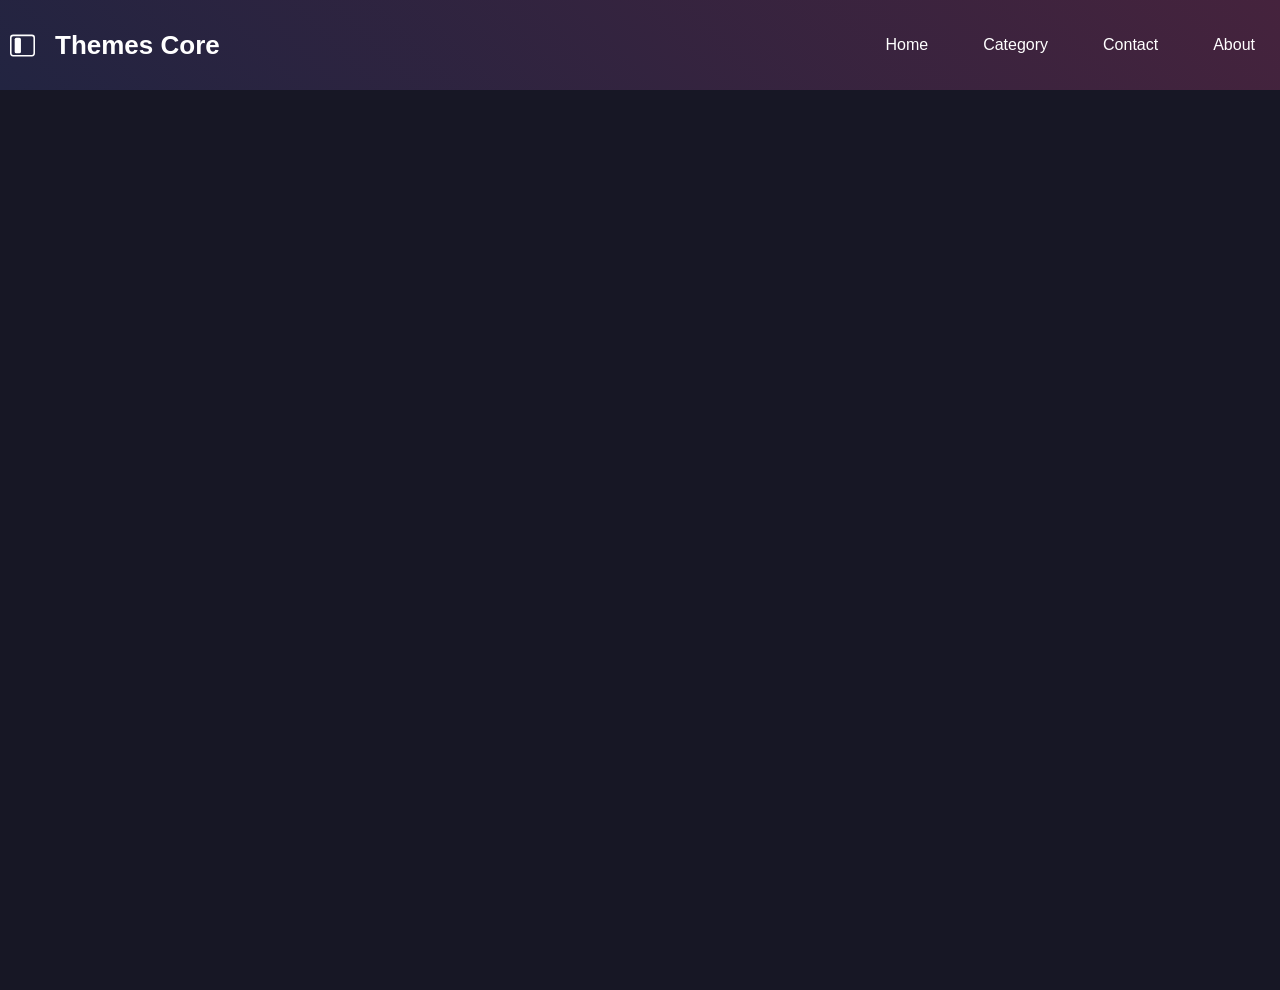
==== index.html @ dfaa9c94 "Create responsive navbar and sidebar, also add dark mode option which will save theme in local stora" ====
<!DOCTYPE html>
<html lang="en">

<head>
    <meta charset="UTF-8">
    <meta name="viewport" content="width=device-width, initial-scale=1.0">
    <link rel="stylesheet" href="style.css">
    <title>themescore.com</title>
</head>

<body>
    <header>
        <nav id="navigation">
            <div class="sec">
                <div class="sec1">
                    <svg xmlns="http://www.w3.org/2000/svg" fill="currentColor" class="bi bi-layout-sidebar-inset"
                        viewBox="0 0 16 16">
                        <path
                            d="M14 2a1 1 0 0 1 1 1v10a1 1 0 0 1-1 1H2a1 1 0 0 1-1-1V3a1 1 0 0 1 1-1zM2 1a2 2 0 0 0-2 2v10a2 2 0 0 0 2 2h12a2 2 0 0 0 2-2V3a2 2 0 0 0-2-2z" />
                        <path d="M3 4a1 1 0 0 1 1-1h2a1 1 0 0 1 1 1v8a1 1 0 0 1-1 1H4a1 1 0 0 1-1-1z" />
                    </svg>
                    <p>Themes Core</p>
                </div>
                <div class="hamburger">
                    <div class="line line1"></div>
                    <div class="line line2"></div>
                    <div class="line line3"></div>
                </div>
            </div>

            <ul id="nav-list">
                <li><a href="index.html">Home</a></li>
                <li><a href="pages/category.html">Category</a></li>
                <li><a href="pages/contact.html">Contact</a></li>
                <li><a href="pages/about.html">About</a></li>
            </ul>
        </nav>
    </header>
    <!-- Sidebar -->

    <div class="sidebar">
        <ul>
            <li class="darkMode"><svg xmlns="http://www.w3.org/2000/svg" width="16" height="16" fill="currentColor" class="bi bi-moon"
                    viewBox="0 0 16 16">
                    <path
                        d="M6 .278a.77.77 0 0 1 .08.858 7.2 7.2 0 0 0-.878 3.46c0 4.021 3.278 7.277 7.318 7.277q.792-.001 1.533-.16a.79.79 0 0 1 .81.316.73.73 0 0 1-.031.893A8.35 8.35 0 0 1 8.344 16C3.734 16 0 12.286 0 7.71 0 4.266 2.114 1.312 5.124.06A.75.75 0 0 1 6 .278M4.858 1.311A7.27 7.27 0 0 0 1.025 7.71c0 4.02 3.279 7.276 7.319 7.276a7.32 7.32 0 0 0 5.205-2.162q-.506.063-1.029.063c-4.61 0-8.343-3.714-8.343-8.29 0-1.167.242-2.278.681-3.286" />
                </svg> Dark Mode</li>
        </ul>
    </div>
    <script src="function.js"></script>
</body>

</html>
---- style.css ----
*{
    margin: 0;
    padding: 0;
    box-sizing: border-box;
}
:root{
    --lightBody: #f5f5f5;
    --darkBody: rgb(23, 23, 37);
    --sidebar: rgb(20, 20, 38);
}
body.dark{
    --lightBody: rgb(23, 23, 37);
    --darkBody: #f5f5f5;
    --sidebar: #f5f5f5;
}
body{
    background-color: var(--darkBody);
    color: var(--lightBody);
    font-family:Verdana, Geneva, Tahoma, sans-serif;
}
nav{
    background-image: linear-gradient(45deg, rgb(34, 36, 65), rgb(69, 35, 61));
    width: 100%;
    min-height: 90px;
    display: flex;
    align-items: center;
    justify-content: space-between;
    padding: 10px;
    transition: 0.2s ease-in-out;
    color: white;
}
.bi-layout-sidebar-inset{
    width: 25px;
}
.sec {
    display: flex;
    justify-content: space-between;
    width: 100%;
}
.sec1{
    display: flex;
    gap: 20px;
    align-items: center;
}
.sec1 > p{
    font-size: 26px;
    font-family:Arial, Helvetica, sans-serif;
    font-weight: 800;
}
nav ul{
    display: flex;
    gap: 25px;
}
nav ul li{
    list-style: none;
}
nav ul li a{
    text-decoration: none;
    color: white;
    padding: 15px;
    border-radius: 15px;
    transition: 0.2s ease-in-out;
}
nav ul li a:hover{
    background-color: rgba(29, 23, 37, 0.715);
}
.hamburger{
    width: 50px;
    height: 50px;
    display: none;
    flex-direction: column;
    justify-content: center;
    align-items: center;
    gap: 9px;
}
.line{
    height: 0.17rem;
    width: 80%;
    background-color: white;
    border-radius: 50px;
    transition: 0.2s ease-in-out;
}
.line1.active{
    transform: rotate(45deg);
}
.line2.active{
    display: none;
}
.line3.active{
    transform: rotate(-45deg);
}
.hamburger.active{
    gap: 0;
}

/* SideBar */
.sidebar{
    width: 20%;
    height: 100vh;
    background-color: var(--sidebar);
    color: var(--lightBody);
    border-right: 1px solid rgb(113, 113, 113);
    z-index: -1;
    transform: translateX(-100%);
    transition: 0.2s ease-in-out;
    padding: 25px;
}
.sidebar.active{
    z-index: 1;
    transform: translateX(0);
}
.sidebar > ul > li{
    list-style: none;
    padding: 10px;
    border-radius: 50px;
}
.sidebar > ul > li:hover{
    border: 1px solid var(--lightBody);
}
.darkMode{
    display: flex;
    gap: 10px;
}
@media screen and (max-width: 1000px) {
    nav{
        flex-direction: column;
    }
    nav.active{
        background-image: linear-gradient(45deg, rgb(23, 23, 37), rgb(69, 35, 61));
    }
    nav ul{
        display: none;
    }
    nav ul.active{
        display: flex;
        flex-direction: column;
        width: 100%;
        margin-top: 20px;
    }
    nav ul li{
        width: 100%;
        display: flex;
        justify-content: center;
        align-items: center;
    }
    nav ul li a{
        width: 90%;
        border-radius: 0;
        padding: 10px;
        display: flex;
        align-items: center;
        justify-content: center;
        border-top: 0.01rem solid rgba(106, 106, 106, 0.488);
    }
    .sec1 {
        display: inline-flex;
        gap: 20px;
        width: 100%;
    }
    .hamburger{
        display: flex;
    }
    .sidebar{
        width: 35%;
    }
}
@media screen and (max-width: 590px){
    .sidebar{
        width: 45%;
    }
}
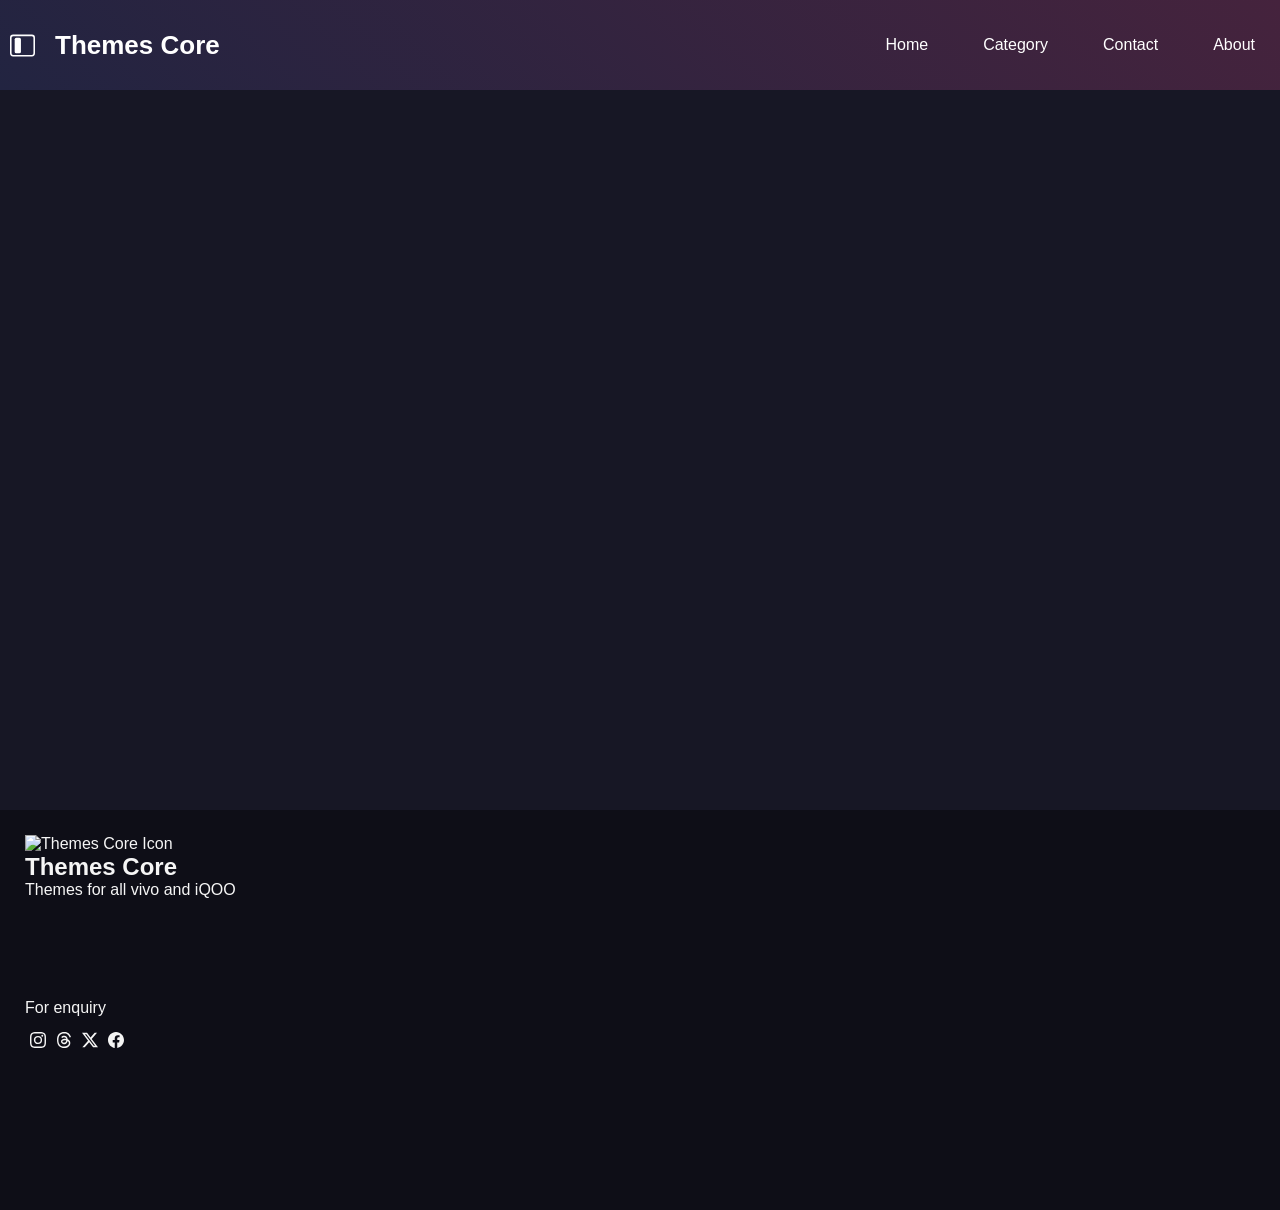
==== commit 328c77d3: "Fix the navbar and sidebar overlapping issue, add smooth animation to navbar when scroll so navbar w" ====
--- a/index.html
+++ b/index.html
@@ -9,7 +9,7 @@
 </head>
 
 <body>
-    <header>
+    <header class="smart-navbar">
         <nav id="navigation">
             <div class="sec">
                 <div class="sec1">
@@ -28,25 +28,70 @@
                 </div>
             </div>
 
-            <ul id="nav-list">
-                <li><a href="index.html">Home</a></li>
-                <li><a href="pages/category.html">Category</a></li>
-                <li><a href="pages/contact.html">Contact</a></li>
-                <li><a href="pages/about.html">About</a></li>
-            </ul>
+            <div class="navLists">
+                <ul id="nav-list">
+                    <li><a href="index.html">Home</a></li>
+                    <li><a href="pages/category.html">Category</a></li>
+                    <li><a href="pages/contact.html">Contact</a></li>
+                    <li><a href="pages/about.html">About</a></li>
+                </ul>
+            </div>
         </nav>
     </header>
     <!-- Sidebar -->
 
     <div class="sidebar">
         <ul>
-            <li class="darkMode"><svg xmlns="http://www.w3.org/2000/svg" width="16" height="16" fill="currentColor" class="bi bi-moon"
-                    viewBox="0 0 16 16">
+            <li class="darkMode"><svg xmlns="http://www.w3.org/2000/svg" width="16" height="16" fill="currentColor"
+                    class="bi bi-moon" viewBox="0 0 16 16">
                     <path
                         d="M6 .278a.77.77 0 0 1 .08.858 7.2 7.2 0 0 0-.878 3.46c0 4.021 3.278 7.277 7.318 7.277q.792-.001 1.533-.16a.79.79 0 0 1 .81.316.73.73 0 0 1-.031.893A8.35 8.35 0 0 1 8.344 16C3.734 16 0 12.286 0 7.71 0 4.266 2.114 1.312 5.124.06A.75.75 0 0 1 6 .278M4.858 1.311A7.27 7.27 0 0 0 1.025 7.71c0 4.02 3.279 7.276 7.319 7.276a7.32 7.32 0 0 0 5.205-2.162q-.506.063-1.029.063c-4.61 0-8.343-3.714-8.343-8.29 0-1.167.242-2.278.681-3.286" />
                 </svg> Dark Mode</li>
         </ul>
     </div>
+
+    <!-- Main content -->
+    <main>
+
+    </main>
+
+    <!-- footer -->
+    <footer>
+        <img class="themescore-logo"
+            src="https://yt3.googleusercontent.com/naKd1brCxkSzX3rjPZkMv4DBN3Ia8XNqCBAEGnJwaiU43Pj-M6p8PvDNwn3x01BwXr-cVqG0Dw=s160-c-k-c0x00ffffff-no-rj"
+            alt="Themes Core Icon">
+        <h2>Themes Core</h2>
+        <p>Themes for all vivo and iQOO</p>
+
+        <div class="social">
+            <p>For enquiry</p>
+            <div class="social-icons">
+                <svg xmlns="http://www.w3.org/2000/svg" width="16" height="16" fill="currentColor"
+                    class="bi bi-instagram" viewBox="0 0 16 16">
+                    <path
+                        d="M8 0C5.829 0 5.556.01 4.703.048 3.85.088 3.269.222 2.76.42a3.9 3.9 0 0 0-1.417.923A3.9 3.9 0 0 0 .42 2.76C.222 3.268.087 3.85.048 4.7.01 5.555 0 5.827 0 8.001c0 2.172.01 2.444.048 3.297.04.852.174 1.433.372 1.942.205.526.478.972.923 1.417.444.445.89.719 1.416.923.51.198 1.09.333 1.942.372C5.555 15.99 5.827 16 8 16s2.444-.01 3.298-.048c.851-.04 1.434-.174 1.943-.372a3.9 3.9 0 0 0 1.416-.923c.445-.445.718-.891.923-1.417.197-.509.332-1.09.372-1.942C15.99 10.445 16 10.173 16 8s-.01-2.445-.048-3.299c-.04-.851-.175-1.433-.372-1.941a3.9 3.9 0 0 0-.923-1.417A3.9 3.9 0 0 0 13.24.42c-.51-.198-1.092-.333-1.943-.372C10.443.01 10.172 0 7.998 0zm-.717 1.442h.718c2.136 0 2.389.007 3.232.046.78.035 1.204.166 1.486.275.373.145.64.319.92.599s.453.546.598.92c.11.281.24.705.275 1.485.039.843.047 1.096.047 3.231s-.008 2.389-.047 3.232c-.035.78-.166 1.203-.275 1.485a2.5 2.5 0 0 1-.599.919c-.28.28-.546.453-.92.598-.28.11-.704.24-1.485.276-.843.038-1.096.047-3.232.047s-2.39-.009-3.233-.047c-.78-.036-1.203-.166-1.485-.276a2.5 2.5 0 0 1-.92-.598 2.5 2.5 0 0 1-.6-.92c-.109-.281-.24-.705-.275-1.485-.038-.843-.046-1.096-.046-3.233s.008-2.388.046-3.231c.036-.78.166-1.204.276-1.486.145-.373.319-.64.599-.92s.546-.453.92-.598c.282-.11.705-.24 1.485-.276.738-.034 1.024-.044 2.515-.045zm4.988 1.328a.96.96 0 1 0 0 1.92.96.96 0 0 0 0-1.92m-4.27 1.122a4.109 4.109 0 1 0 0 8.217 4.109 4.109 0 0 0 0-8.217m0 1.441a2.667 2.667 0 1 1 0 5.334 2.667 2.667 0 0 1 0-5.334" />
+                </svg>
+
+                <svg xmlns="http://www.w3.org/2000/svg" width="16" height="16" fill="currentColor" class="bi bi-threads"
+                    viewBox="0 0 16 16">
+                    <path
+                        d="M6.321 6.016c-.27-.18-1.166-.802-1.166-.802.756-1.081 1.753-1.502 3.132-1.502.975 0 1.803.327 2.394.948s.928 1.509 1.005 2.644q.492.207.905.484c1.109.745 1.719 1.86 1.719 3.137 0 2.716-2.226 5.075-6.256 5.075C4.594 16 1 13.987 1 7.994 1 2.034 4.482 0 8.044 0 9.69 0 13.55.243 15 5.036l-1.36.353C12.516 1.974 10.163 1.43 8.006 1.43c-3.565 0-5.582 2.171-5.582 6.79 0 4.143 2.254 6.343 5.63 6.343 2.777 0 4.847-1.443 4.847-3.556 0-1.438-1.208-2.127-1.27-2.127-.236 1.234-.868 3.31-3.644 3.31-1.618 0-3.013-1.118-3.013-2.582 0-2.09 1.984-2.847 3.55-2.847.586 0 1.294.04 1.663.114 0-.637-.54-1.728-1.9-1.728-1.25 0-1.566.405-1.967.868ZM8.716 8.19c-2.04 0-2.304.87-2.304 1.416 0 .878 1.043 1.168 1.6 1.168 1.02 0 2.067-.282 2.232-2.423a6.2 6.2 0 0 0-1.528-.161" />
+                </svg>
+
+                <svg xmlns="http://www.w3.org/2000/svg" width="16" height="16" fill="currentColor"
+                    class="bi bi-twitter-x" viewBox="0 0 16 16">
+                    <path
+                        d="M12.6.75h2.454l-5.36 6.142L16 15.25h-4.937l-3.867-5.07-4.425 5.07H.316l5.733-6.57L0 .75h5.063l3.495 4.633L12.601.75Zm-.86 13.028h1.36L4.323 2.145H2.865z" />
+                </svg>
+
+                <svg xmlns="http://www.w3.org/2000/svg" width="16" height="16" fill="currentColor"
+                    class="bi bi-facebook" viewBox="0 0 16 16">
+                    <path
+                        d="M16 8.049c0-4.446-3.582-8.05-8-8.05C3.58 0-.002 3.603-.002 8.05c0 4.017 2.926 7.347 6.75 7.951v-5.625h-2.03V8.05H6.75V6.275c0-2.017 1.195-3.131 3.022-3.131.876 0 1.791.157 1.791.157v1.98h-1.009c-.993 0-1.303.621-1.303 1.258v1.51h2.218l-.354 2.326H9.25V16c3.824-.604 6.75-3.934 6.75-7.951" />
+                </svg>
+            </div>
+        </div>
+    </footer>
     <script src="function.js"></script>
 </body>
 
--- a/style.css
+++ b/style.css
@@ -7,21 +7,40 @@
     --lightBody: #f5f5f5;
     --darkBody: rgb(23, 23, 37);
     --sidebar: rgb(20, 20, 38);
+    --footer: rgb(14, 14, 23);
 }
 body.dark{
     --lightBody: rgb(23, 23, 37);
     --darkBody: #f5f5f5;
     --sidebar: #f5f5f5;
+    --footer: #d2d0d0;
 }
 body{
     background-color: var(--darkBody);
     color: var(--lightBody);
     font-family:Verdana, Geneva, Tahoma, sans-serif;
 }
+
+
+/* Base state of your smart navbar */
+.smart-navbar {
+    position: fixed;
+    top: 0;
+    left: 0;
+    width: 100%;
+    z-index: 1000; /* Stays on top of content layers */
+    transition: transform 0.3s ease-in-out; /* Creates a smooth slide animation */
+}
+
+/* The modern hide-state triggered on downward scrolling */
+.smart-navbar.nav-hidden {
+    transform: translateY(-100%); /* Shifts the entire header cleanly off-screen */
+}
+
 nav{
     background-image: linear-gradient(45deg, rgb(34, 36, 65), rgb(69, 35, 61));
     width: 100%;
-    min-height: 90px;
+    height: 90px;
     display: flex;
     align-items: center;
     justify-content: space-between;
@@ -62,7 +81,11 @@
     transition: 0.2s ease-in-out;
 }
 nav ul li a:hover{
-    background-color: rgba(29, 23, 37, 0.715);
+    background-color: white;
+    color: black;
+}
+.navLists{
+    width: 40%;
 }
 .hamburger{
     width: 50px;
@@ -95,8 +118,10 @@
 
 /* SideBar */
 .sidebar{
+    position: fixed;
+    top: 90px;
     width: 20%;
-    height: 100vh;
+    height: calc(100vh - 90px);
     background-color: var(--sidebar);
     color: var(--lightBody);
     border-right: 1px solid rgb(113, 113, 113);
@@ -105,6 +130,10 @@
     transition: 0.2s ease-in-out;
     padding: 25px;
 }
+.sidebar.top{
+    top: 0;
+    height: 100vh;
+}
 .sidebar.active{
     z-index: 1;
     transform: translateX(0);
@@ -121,21 +150,31 @@
     display: flex;
     gap: 10px;
 }
+.themescore-logo{
+    width: 80px;
+    height: 80px;
+}
 @media screen and (max-width: 1000px) {
+    .navLists{
+        position: absolute;
+        height: 260px;
+        background-image: linear-gradient(45deg, rgb(34, 36, 65), rgb(69, 35, 61));
+        width: 100vw;
+        display: flex;
+        flex-direction: column;
+        transform: translateY(-100%);
+        z-index: -1;
+        transition: 0.2s ease-in-out;
+    }
+    .navLists.active{
+        transform: translateY(75px);
+        z-index: 1;
+    }
     nav{
         flex-direction: column;
     }
-    nav.active{
-        background-image: linear-gradient(45deg, rgb(23, 23, 37), rgb(69, 35, 61));
-    }
     nav ul{
-        display: none;
-    }
-    nav ul.active{
-        display: flex;
         flex-direction: column;
-        width: 100%;
-        margin-top: 20px;
     }
     nav ul li{
         width: 100%;
@@ -168,4 +207,30 @@
     .sidebar{
         width: 45%;
     }
+    .themescore-logo{
+        width: 60px;
+        height: 60px;
+    }
+}
+main{
+    height: 90vh;
+    width: 100%;
+}
+footer{
+    height: 400px;
+    width: 100%;
+    background-color: var(--footer);
+    padding: 25px;
+    color: var(--lightBody);
+}
+.social{
+    margin-top: 100px;
+    display: flex;
+    flex-direction: column;
+    gap: 10px;
+}
+.social-icons{
+    display: flex;
+    gap: 10px;
+    padding: 5px;
 }
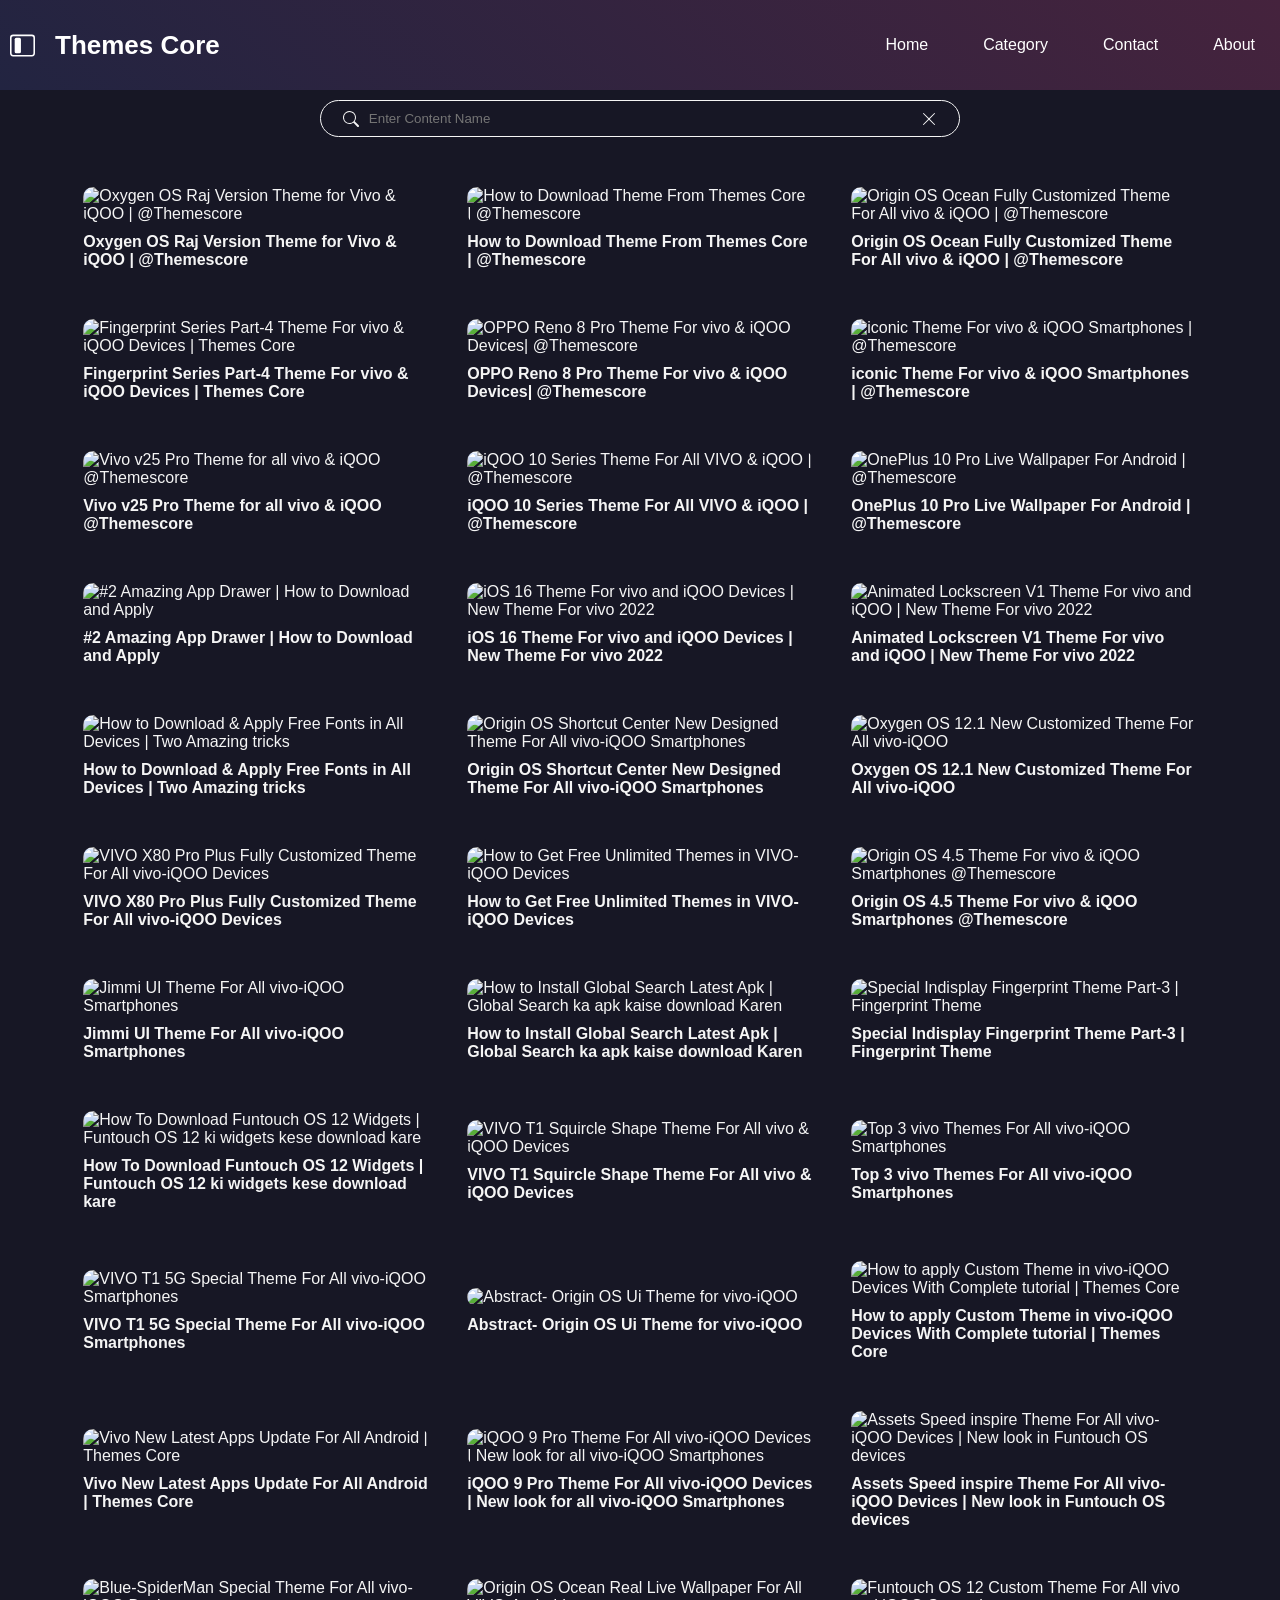
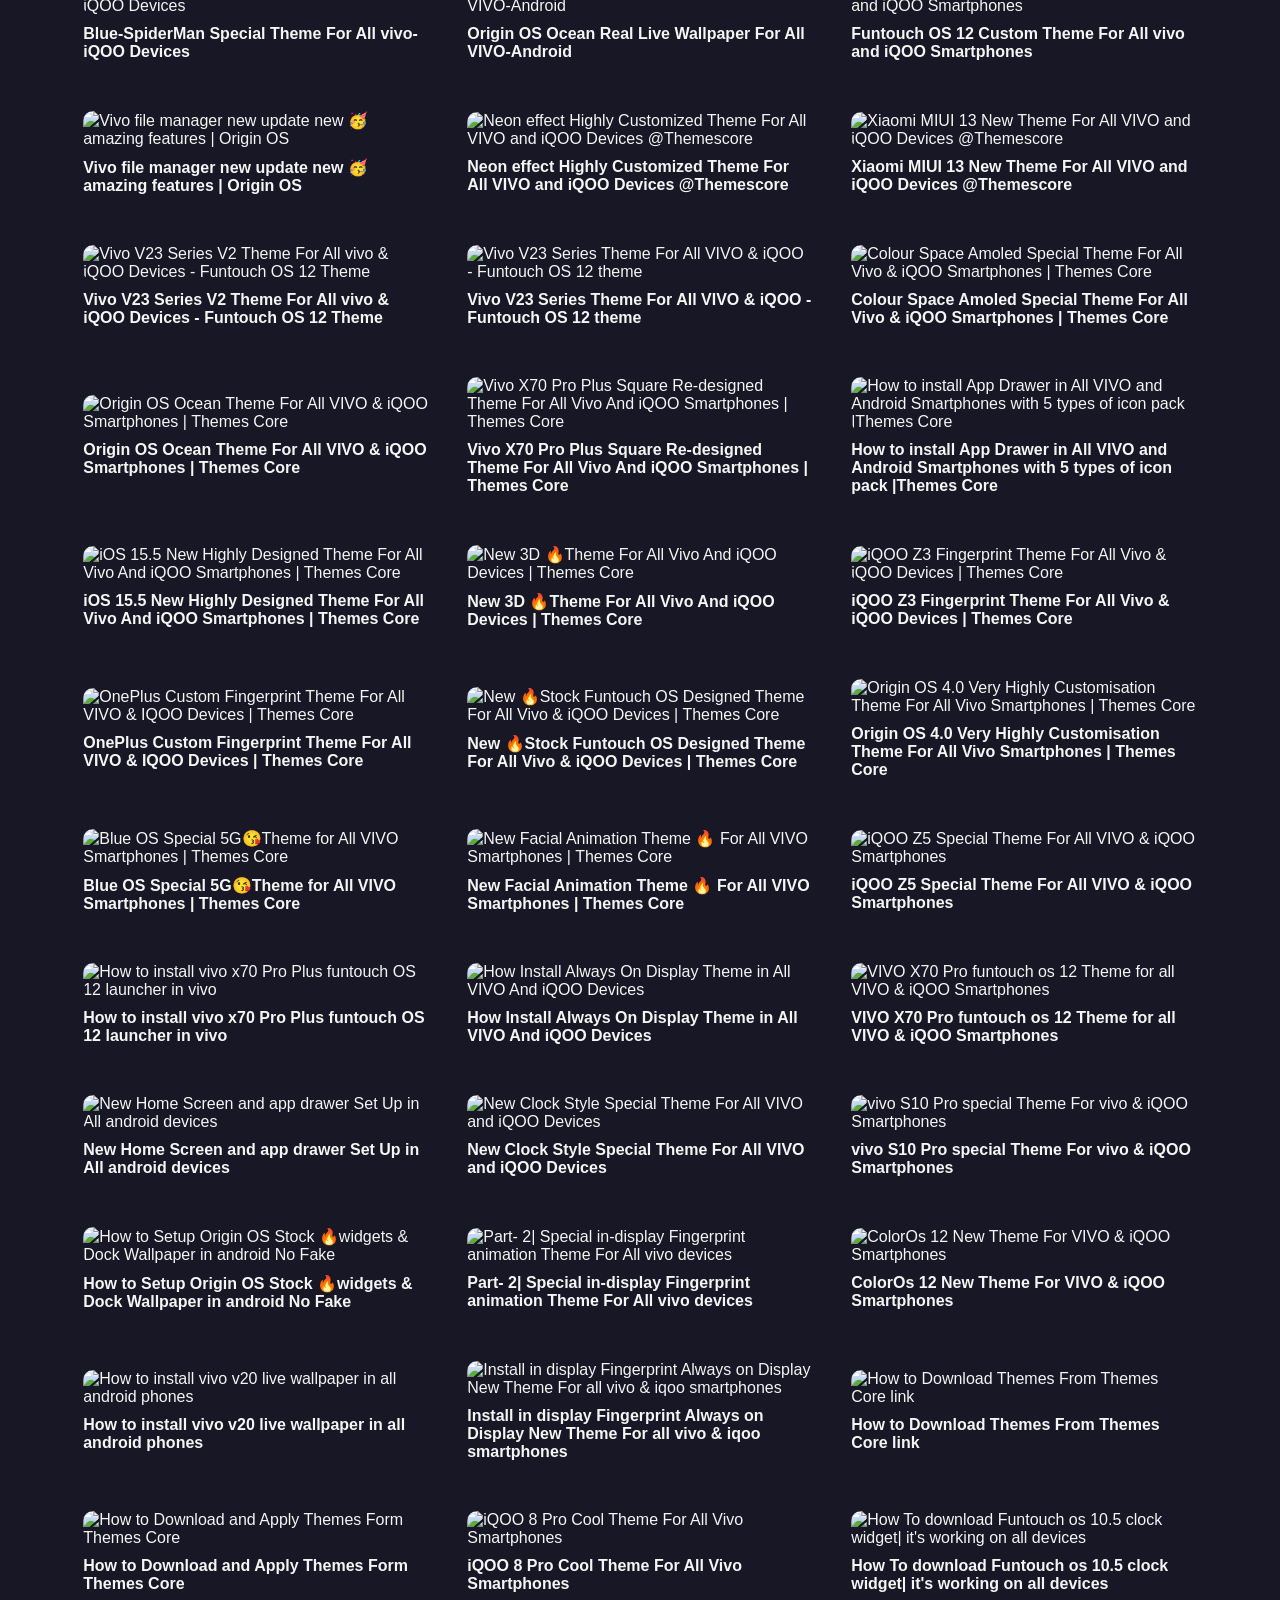
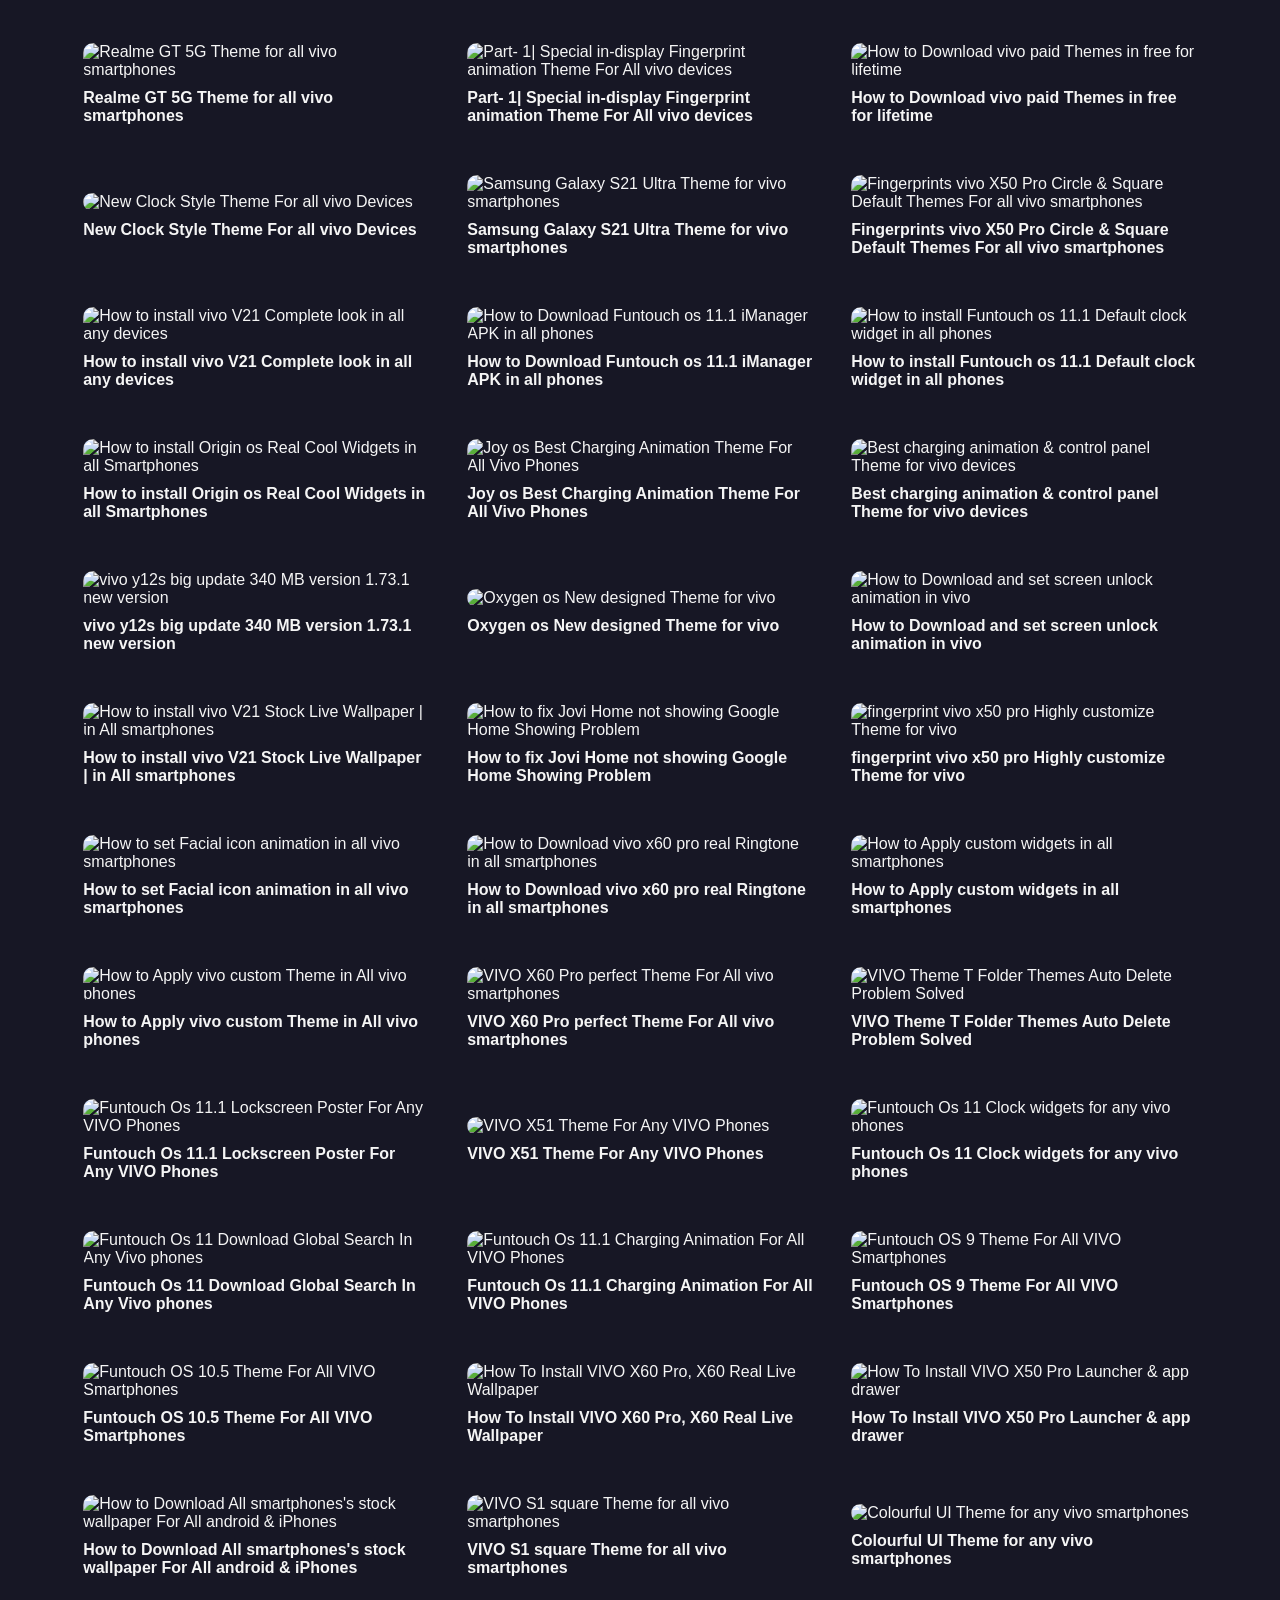
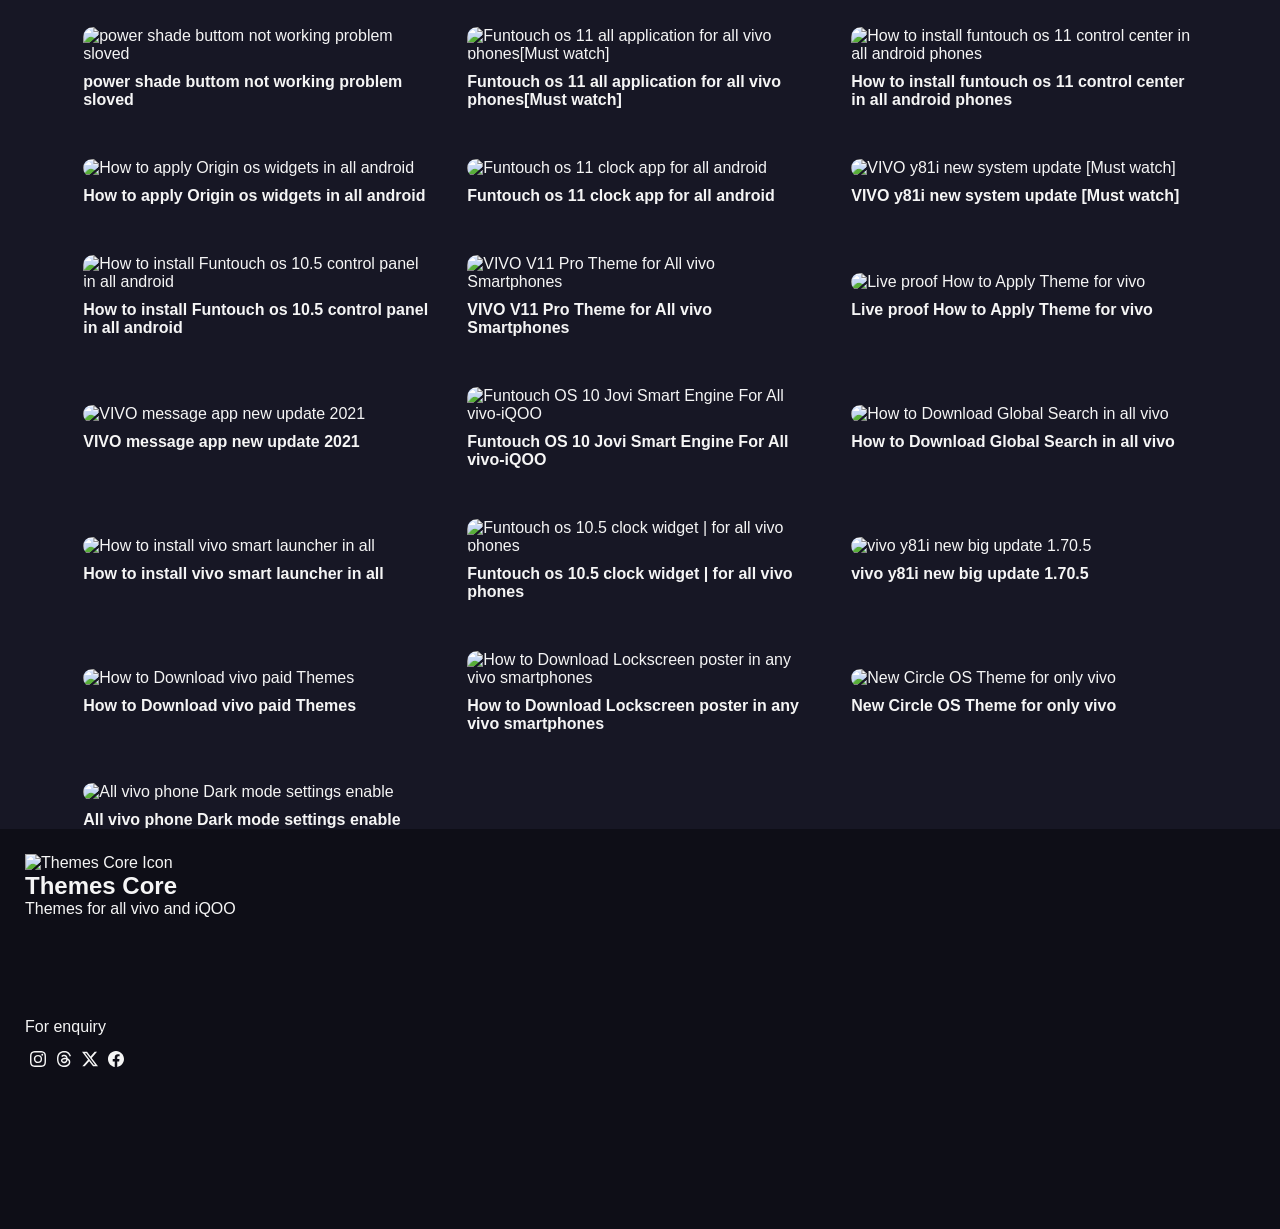
==== commit 79daab58: "Add contents by fetching from json file which is automated by python file" ====
--- a/index.html
+++ b/index.html
@@ -5,6 +5,7 @@
     <meta charset="UTF-8">
     <meta name="viewport" content="width=device-width, initial-scale=1.0">
     <link rel="stylesheet" href="style.css">
+    <link rel="stylesheet" href="style/main.css">
     <title>themescore.com</title>
 </head>
 
@@ -52,7 +53,24 @@
 
     <!-- Main content -->
     <main>
+        <div class="search-box">
+            <div class="searchBox">
+                <svg xmlns="http://www.w3.org/2000/svg" width="16" height="16" fill="currentColor" class="bi bi-search"
+                    viewBox="0 0 16 16">
+                    <path
+                        d="M11.742 10.344a6.5 6.5 0 1 0-1.397 1.398h-.001q.044.06.098.115l3.85 3.85a1 1 0 0 0 1.415-1.414l-3.85-3.85a1 1 0 0 0-.115-.1zM12 6.5a5.5 5.5 0 1 1-11 0 5.5 5.5 0 0 1 11 0" />
+                </svg>
+                <input type="text" placeholder="Enter Content Name" class="search">
 
+                <svg xmlns="http://www.w3.org/2000/svg" width="16" height="16" fill="currentColor" class="bi bi-x-lg"
+                    viewBox="0 0 16 16">
+                    <path
+                        d="M2.146 2.854a.5.5 0 1 1 .708-.708L8 7.293l5.146-5.147a.5.5 0 0 1 .708.708L8.707 8l5.147 5.146a.5.5 0 0 1-.708.708L8 8.707l-5.146 5.147a.5.5 0 0 1-.708-.708L7.293 8z" />
+                </svg>
+            </div>
+        </div>
+
+        <div class="contents"></div>
     </main>
 
     <!-- footer -->
@@ -93,6 +111,7 @@
         </div>
     </footer>
     <script src="function.js"></script>
+    <script src="scripts/script.js"></script>
 </body>
 
 </html>
--- a/style.css
+++ b/style.css
@@ -213,8 +213,12 @@
     }
 }
 main{
-    height: 90vh;
-    width: 100%;
+    margin-top: 100px;
+    min-height: 100vh;
+    width: 100%;
+    display: flex;
+    flex-direction: column;
+    align-items: center;
 }
 footer{
     height: 400px;
--- a/style/main.css
+++ b/style/main.css
@@ -0,0 +1,75 @@
+.search-box{
+    width: 100%;
+    display: flex;
+    justify-content: center;
+    align-items: center;
+}
+.searchBox{
+    width: 35%;
+    background-color: transparent;
+    border: 1px solid var(--lightBody);
+    border-radius: 50px;
+    display: flex;
+    align-items: center;
+    justify-content: center;
+    gap: 10px;
+}
+.search{
+    width: 85%;
+    height: 35px;
+    background-color: transparent;
+    color: var(--lightBody);
+    border: none;
+    outline: none;
+}
+.contents{
+    width: 90%;
+    min-height: 400px;
+    display: grid;
+    grid-template-columns: repeat(4, 1fr);
+    place-items: center;
+}
+@media screen and (max-width: 1550px) {
+    .contents{
+        grid-template-columns: repeat(3, 1fr);
+    }
+    .searchBox{
+        width: 50%;
+    }
+}
+@media screen and (max-width: 850px) {
+    .contents{
+        grid-template-columns: repeat(2, 1fr);
+    }
+    .searchBox{
+        width: 60%;
+        gap: 2px;
+    }
+}
+@media screen and (max-width: 500px) {
+    .contents{
+        grid-template-columns: repeat(1, 1fr);
+    }
+    .searchBox{
+        width: 90%;
+        gap: 2px;
+    }  
+}
+.vid {
+    width: 90%;
+    margin-top: 50px;
+    display: flex;
+    flex-direction: column;
+    color: var(--lightBody);
+    gap: 10px;
+}
+.thum{
+    width: 100%;
+    border-radius: 10px;
+}
+.title{
+    font-weight: 700;
+}
+a{
+    text-decoration: none;
+}
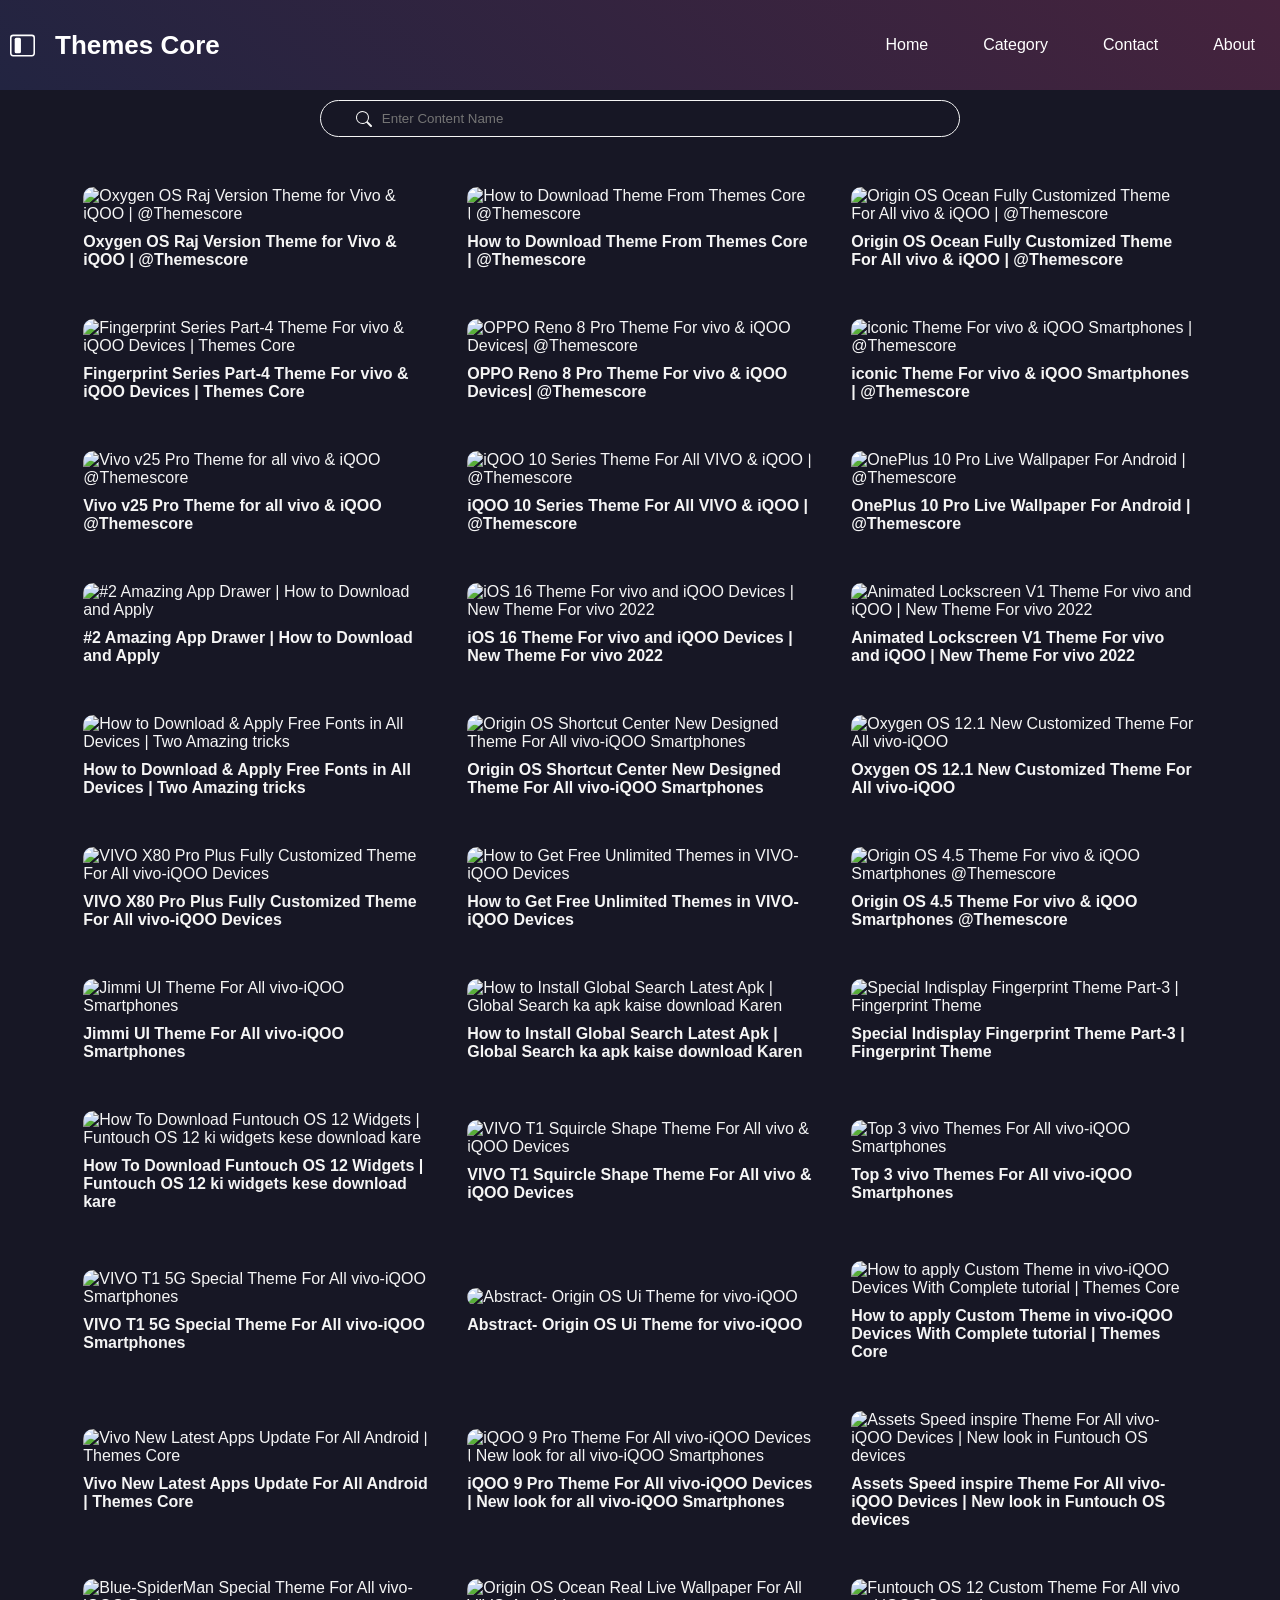
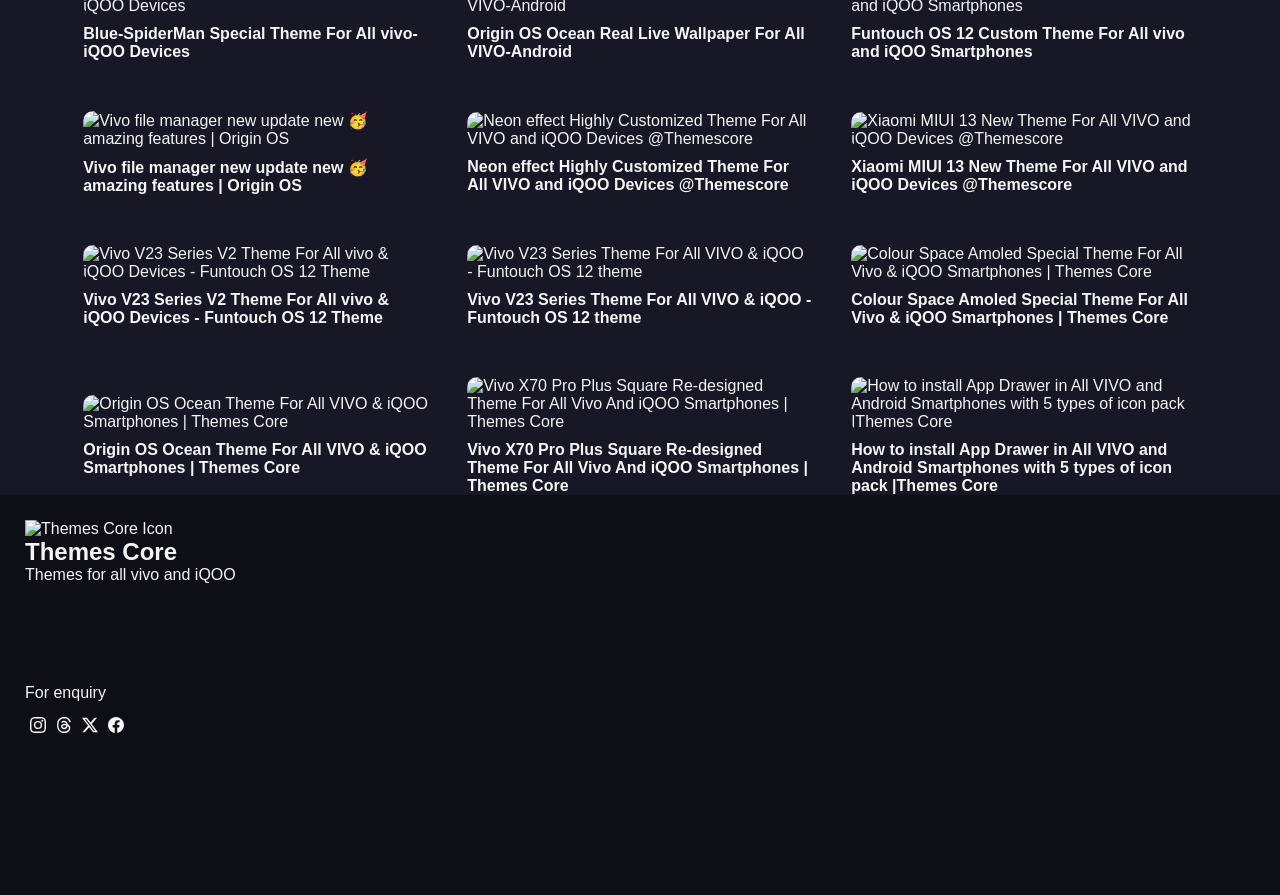
==== commit e1fddae4: "add favicon, infinite scroll which loads few videos and adjust according to user's scroll, all broke" ====
--- a/index.html
+++ b/index.html
@@ -6,7 +6,8 @@
     <meta name="viewport" content="width=device-width, initial-scale=1.0">
     <link rel="stylesheet" href="style.css">
     <link rel="stylesheet" href="style/main.css">
-    <title>themescore.com</title>
+    <link rel="shortcut icon" href="favicon.png" type="image/x-icon">
+    <title>Themes Core</title>
 </head>
 
 <body>
--- a/style.css
+++ b/style.css
@@ -126,7 +126,7 @@
     color: var(--lightBody);
     border-right: 1px solid rgb(113, 113, 113);
     z-index: -1;
-    transform: translateX(-100%);
+    transform: translateX(-200%);
     transition: 0.2s ease-in-out;
     padding: 25px;
 }
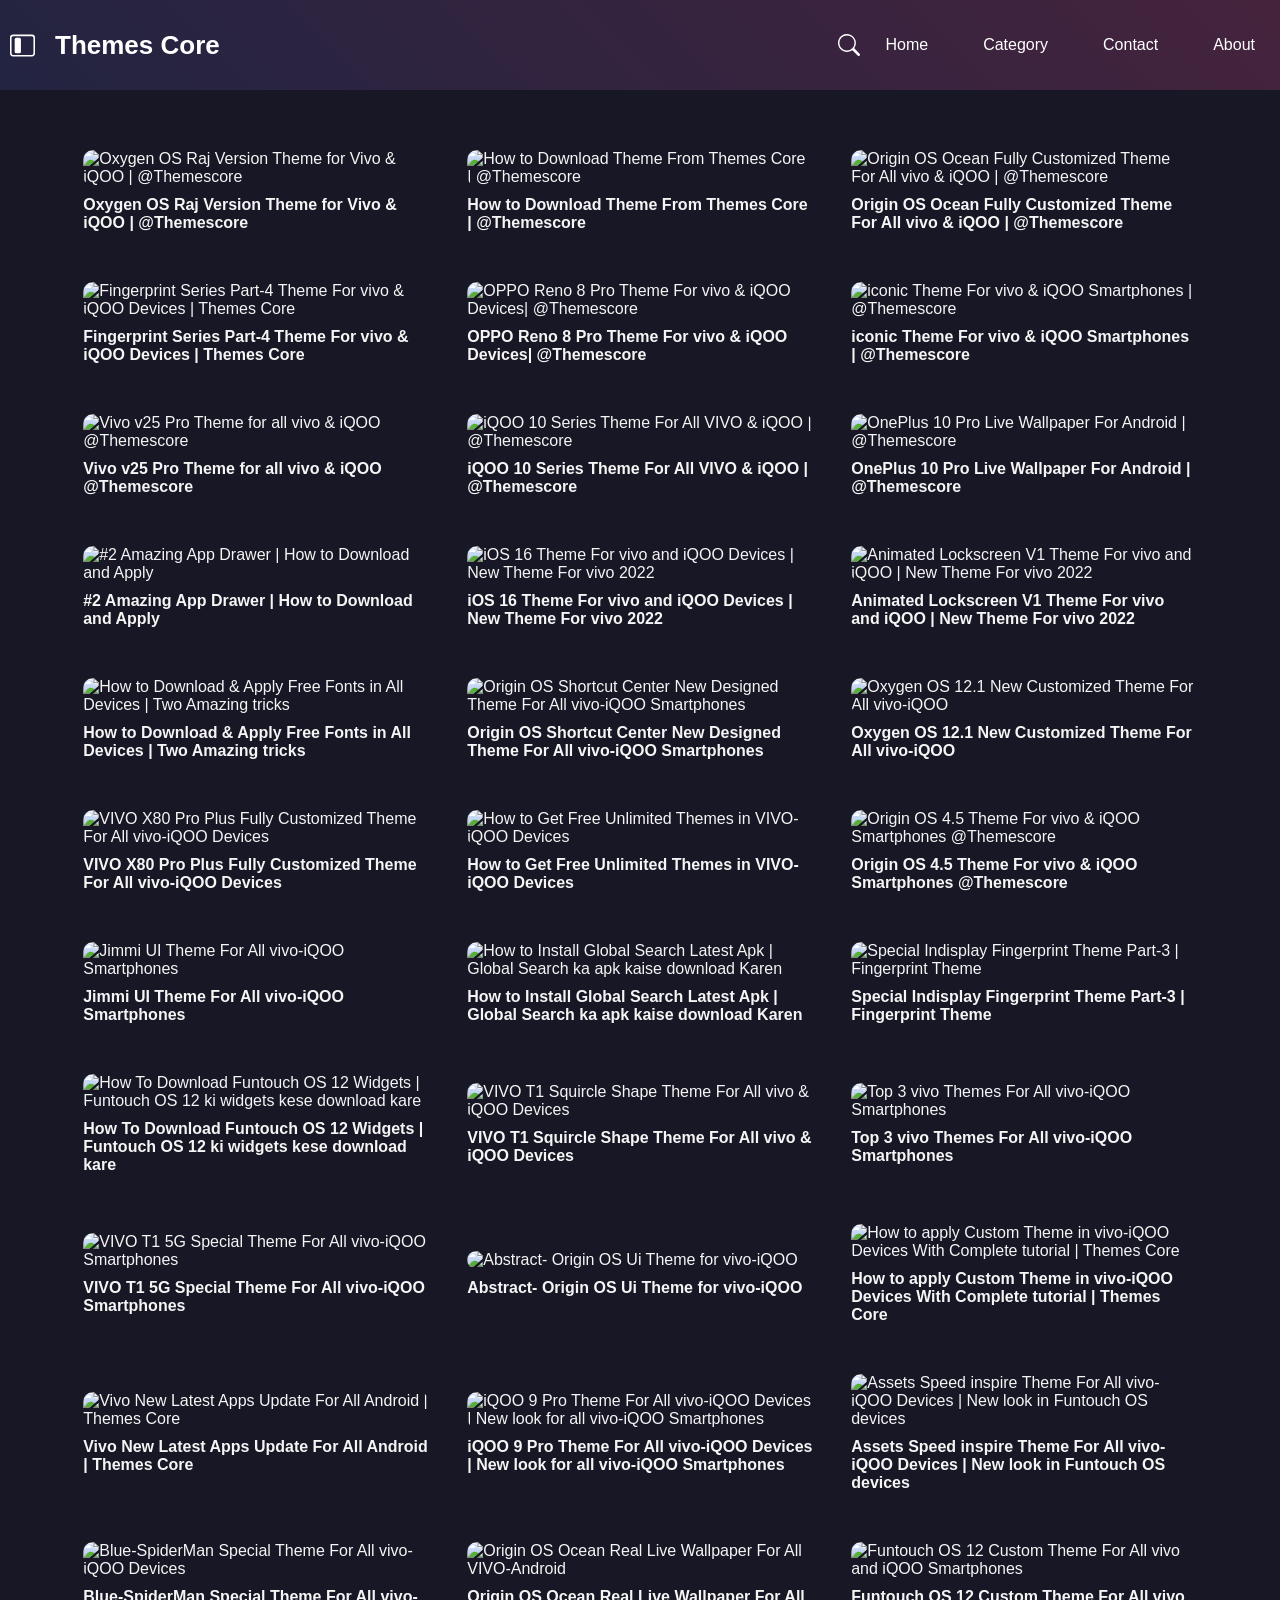
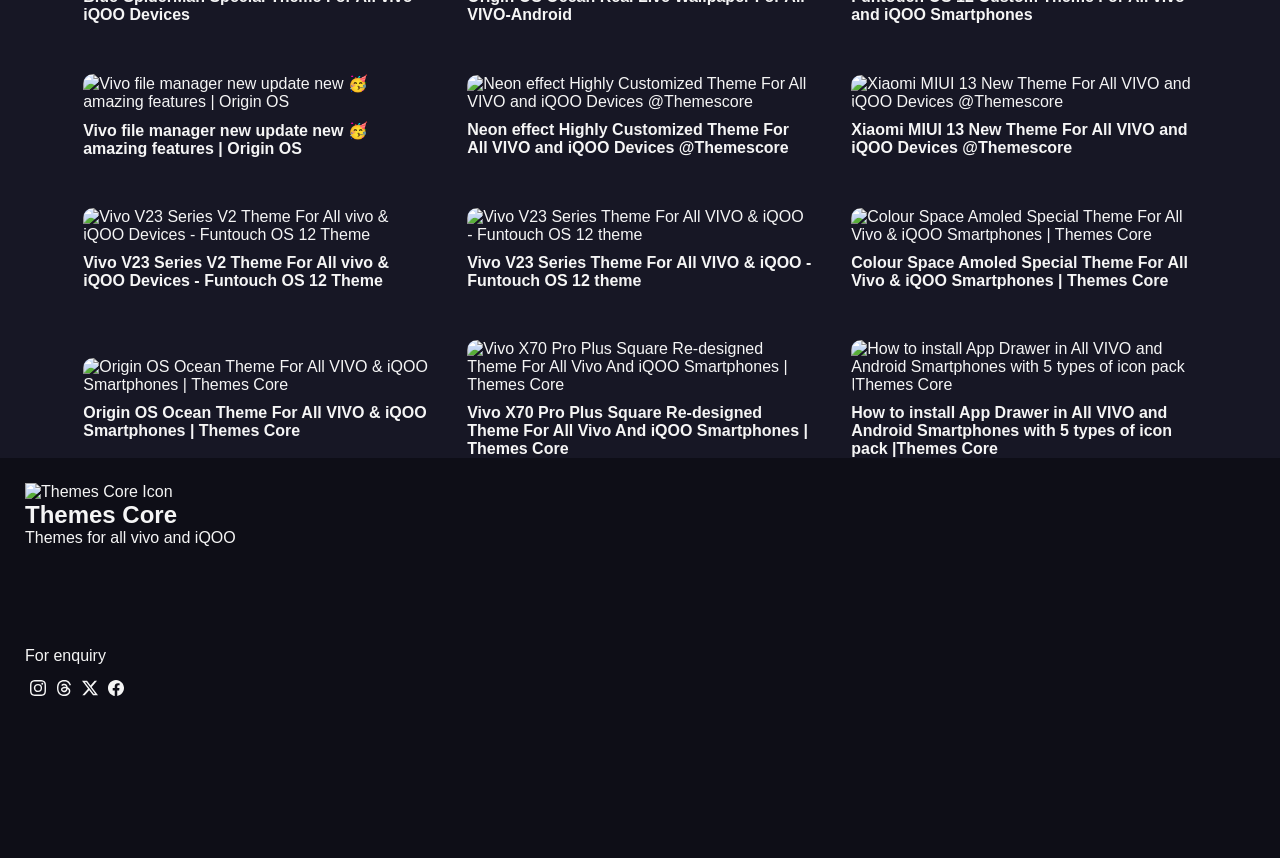
==== commit 5191ca0c: "1. Add scroll to top bottom 2. Optimized for mobile. 3. Add a new search icon in nav bar" ====
--- a/index.html
+++ b/index.html
@@ -23,6 +23,15 @@
                     </svg>
                     <p>Themes Core</p>
                 </div>
+
+                <div class="searchIcon">
+                    <svg xmlns="http://www.w3.org/2000/svg" width="22" height="22" fill="currentColor" class="bi bi-search"
+                    viewBox="0 0 16 16">
+                    <path
+                        d="M11.742 10.344a6.5 6.5 0 1 0-1.397 1.398h-.001q.044.06.098.115l3.85 3.85a1 1 0 0 0 1.415-1.414l-3.85-3.85a1 1 0 0 0-.115-.1zM12 6.5a5.5 5.5 0 1 1-11 0 5.5 5.5 0 0 1 11 0" />
+                </svg>
+                </div>
+
                 <div class="hamburger">
                     <div class="line line1"></div>
                     <div class="line line2"></div>
@@ -61,7 +70,7 @@
                     <path
                         d="M11.742 10.344a6.5 6.5 0 1 0-1.397 1.398h-.001q.044.06.098.115l3.85 3.85a1 1 0 0 0 1.415-1.414l-3.85-3.85a1 1 0 0 0-.115-.1zM12 6.5a5.5 5.5 0 1 1-11 0 5.5 5.5 0 0 1 11 0" />
                 </svg>
-                <input type="text" placeholder="Enter Content Name" class="search">
+                <input type="text" placeholder="Enter Content Name" class="search" autofocus>
 
                 <svg xmlns="http://www.w3.org/2000/svg" width="16" height="16" fill="currentColor" class="bi bi-x-lg"
                     viewBox="0 0 16 16">
@@ -71,6 +80,13 @@
             </div>
         </div>
 
+        <div class="toUP">
+            <svg xmlns="http://www.w3.org/2000/svg" width="20" height="20" fill="currentColor" class="bi bi-chevron-up"
+                viewBox="0 0 16 16">
+                <path fill-rule="evenodd"
+                    d="M7.646 4.646a.5.5 0 0 1 .708 0l6 6a.5.5 0 0 1-.708.708L8 5.707l-5.646 5.647a.5.5 0 0 1-.708-.708z" />
+            </svg>
+        </div>
         <div class="contents"></div>
     </main>
 
--- a/style.css
+++ b/style.css
@@ -55,6 +55,7 @@
     display: flex;
     justify-content: space-between;
     width: 100%;
+    gap: 10px;
 }
 .sec1{
     display: flex;
@@ -205,7 +206,7 @@
 }
 @media screen and (max-width: 590px){
     .sidebar{
-        width: 45%;
+        width: 55%;
     }
     .themescore-logo{
         width: 60px;
@@ -237,4 +238,27 @@
     display: flex;
     gap: 10px;
     padding: 5px;
+}
+.toUP{
+    width: 50px;
+    height: 50px;
+    background-color: rgb(84, 3, 197);
+    color: white;
+    display: flex;
+    align-items: center;
+    justify-content: center;
+    border-radius: 45px;
+    position: fixed;
+    bottom: 80px;
+    right: 50px;
+    opacity: 0; 
+    pointer-events: none; 
+    transition: opacity 0.3s ease;
+    cursor: pointer;
+}
+
+/* JS scroll detection */
+.toUP.show-btn {
+    opacity: 1;
+    pointer-events: auto;
 }
--- a/style/main.css
+++ b/style/main.css
@@ -3,6 +3,11 @@
     display: flex;
     justify-content: center;
     align-items: center;
+    margin-top: 20px;
+    display: none;
+}
+.search-box.active{
+    display: flex;
 }
 .searchBox{
     width: 35%;
@@ -29,32 +34,6 @@
     grid-template-columns: repeat(4, 1fr);
     place-items: center;
 }
-@media screen and (max-width: 1550px) {
-    .contents{
-        grid-template-columns: repeat(3, 1fr);
-    }
-    .searchBox{
-        width: 50%;
-    }
-}
-@media screen and (max-width: 850px) {
-    .contents{
-        grid-template-columns: repeat(2, 1fr);
-    }
-    .searchBox{
-        width: 60%;
-        gap: 2px;
-    }
-}
-@media screen and (max-width: 500px) {
-    .contents{
-        grid-template-columns: repeat(1, 1fr);
-    }
-    .searchBox{
-        width: 90%;
-        gap: 2px;
-    }  
-}
 .vid {
     width: 90%;
     margin-top: 50px;
@@ -72,4 +51,39 @@
 }
 a{
     text-decoration: none;
+}
+    @media screen and (max-width: 1550px) {
+        .contents{
+            grid-template-columns: repeat(3, 1fr);
+        }
+        .searchBox{
+            width: 50%;
+        }
+    }
+    @media screen and (max-width: 850px) {
+        .contents{
+            grid-template-columns: repeat(2, 1fr);
+        }
+        .searchBox{
+            width: 60%;
+            gap: 2px;
+        }
+    }
+    @media screen and (max-width: 500px) {
+        .contents{
+            grid-template-columns: repeat(1, 1fr);
+        }
+        .searchBox{
+            width: 90%;
+            gap: 2px;
+        } 
+        .vid{
+            width: 100%;
+        }
+    }
+.searchIcon{
+    display: flex;
+    justify-content: center;
+    align-items: center;
+    margin-right: 10px;
 }
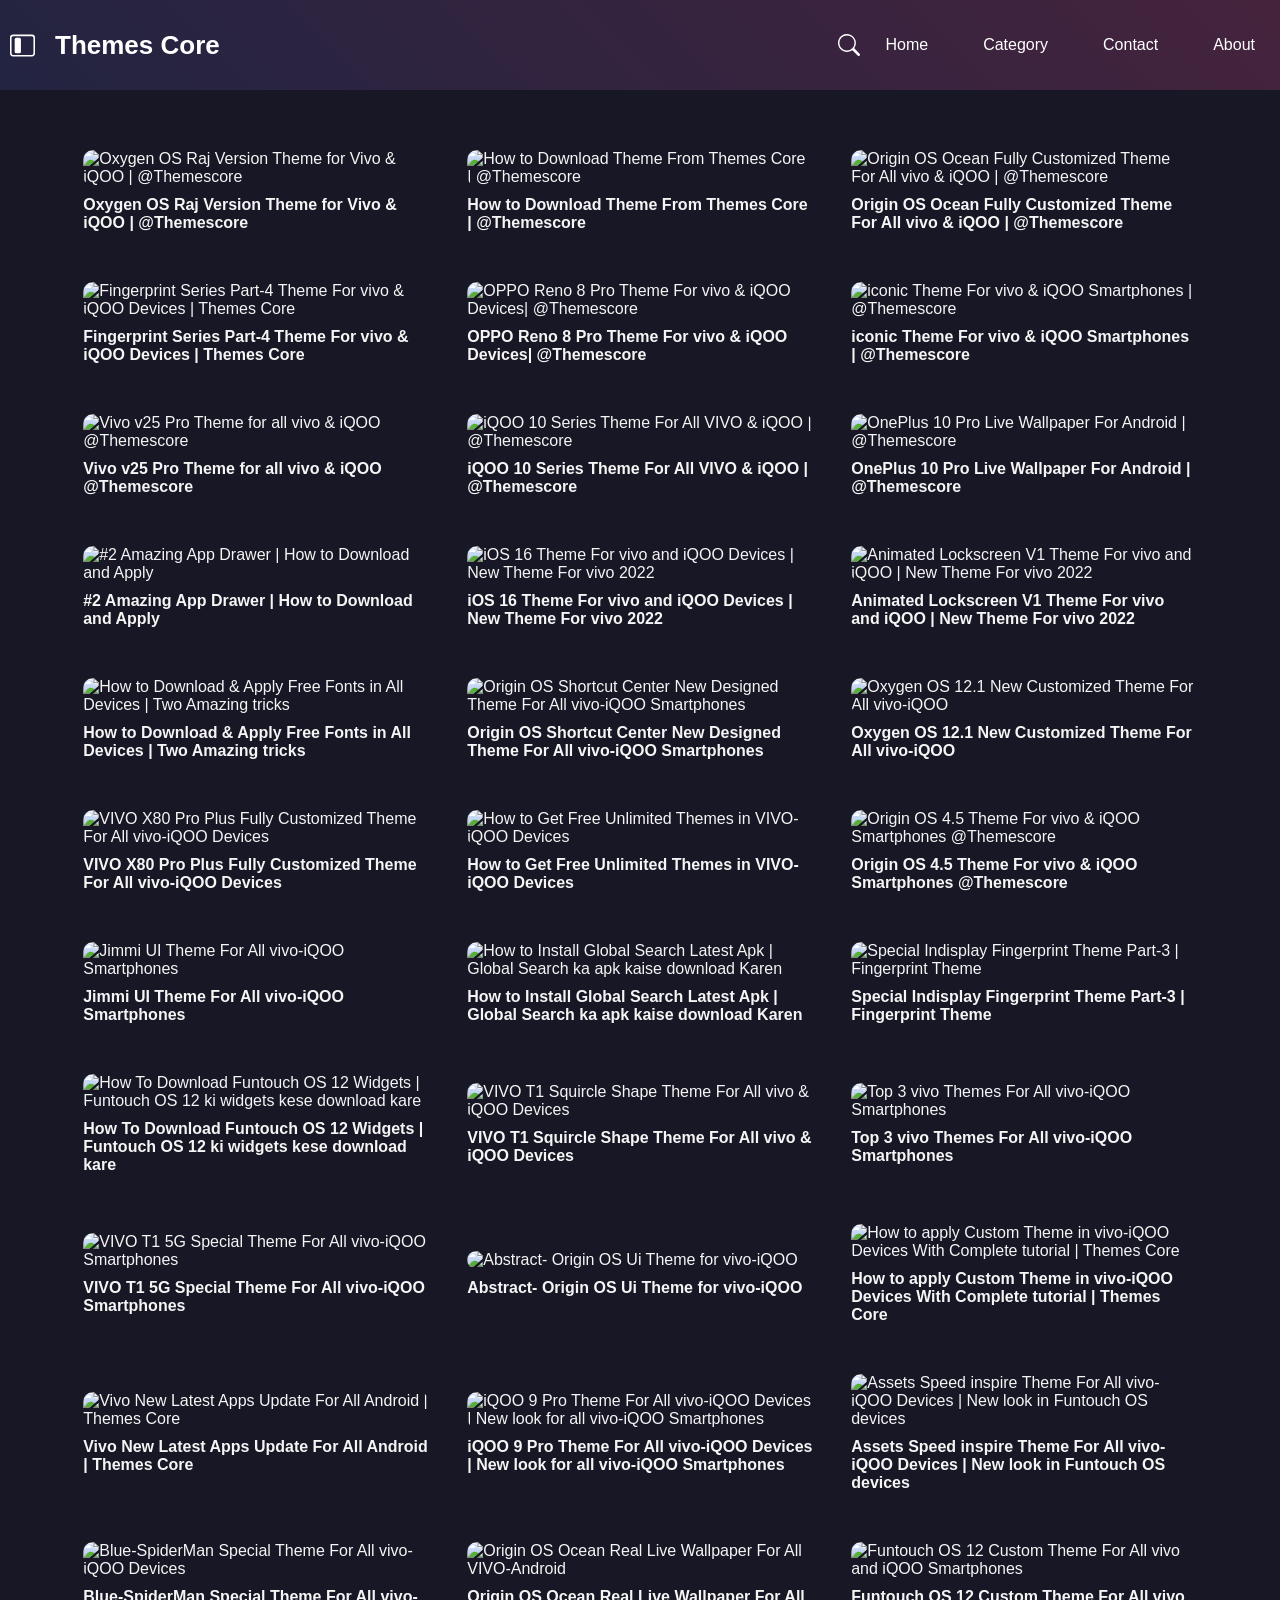
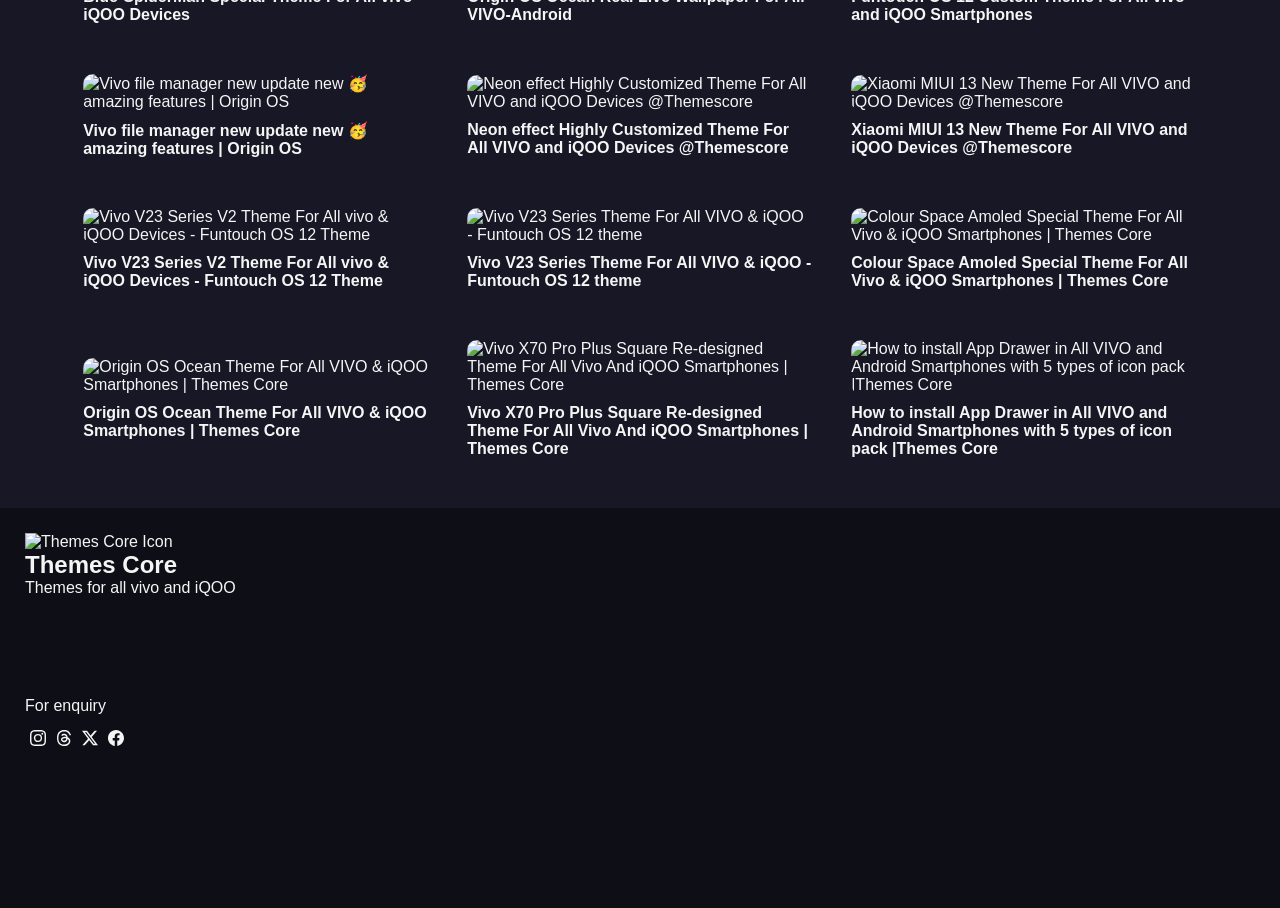
==== commit b1e9aebb: "Added sidebar contents, and optimized the site for all device like phone, tablet and desktops" ====
--- a/index.html
+++ b/index.html
@@ -25,11 +25,11 @@
                 </div>
 
                 <div class="searchIcon">
-                    <svg xmlns="http://www.w3.org/2000/svg" width="22" height="22" fill="currentColor" class="bi bi-search"
-                    viewBox="0 0 16 16">
-                    <path
-                        d="M11.742 10.344a6.5 6.5 0 1 0-1.397 1.398h-.001q.044.06.098.115l3.85 3.85a1 1 0 0 0 1.415-1.414l-3.85-3.85a1 1 0 0 0-.115-.1zM12 6.5a5.5 5.5 0 1 1-11 0 5.5 5.5 0 0 1 11 0" />
-                </svg>
+                    <svg xmlns="http://www.w3.org/2000/svg" width="22" height="22" fill="currentColor"
+                        class="bi bi-search" viewBox="0 0 16 16">
+                        <path
+                            d="M11.742 10.344a6.5 6.5 0 1 0-1.397 1.398h-.001q.044.06.098.115l3.85 3.85a1 1 0 0 0 1.415-1.414l-3.85-3.85a1 1 0 0 0-.115-.1zM12 6.5a5.5 5.5 0 1 1-11 0 5.5 5.5 0 0 1 11 0" />
+                    </svg>
                 </div>
 
                 <div class="hamburger">
@@ -58,6 +58,29 @@
                     <path
                         d="M6 .278a.77.77 0 0 1 .08.858 7.2 7.2 0 0 0-.878 3.46c0 4.021 3.278 7.277 7.318 7.277q.792-.001 1.533-.16a.79.79 0 0 1 .81.316.73.73 0 0 1-.031.893A8.35 8.35 0 0 1 8.344 16C3.734 16 0 12.286 0 7.71 0 4.266 2.114 1.312 5.124.06A.75.75 0 0 1 6 .278M4.858 1.311A7.27 7.27 0 0 0 1.025 7.71c0 4.02 3.279 7.276 7.319 7.276a7.32 7.32 0 0 0 5.205-2.162q-.506.063-1.029.063c-4.61 0-8.343-3.714-8.343-8.29 0-1.167.242-2.278.681-3.286" />
                 </svg> Dark Mode</li>
+        </ul>
+
+        <ul class="side-content">
+            <div class="sideTitle">
+
+                <p>Best Themes</p>
+                <svg xmlns="http://www.w3.org/2000/svg" width="16" height="16" fill="currentColor"
+                class="bi bi-chevron-right" viewBox="0 0 16 16">
+                <path fill-rule="evenodd"
+                d="M4.646 1.646a.5.5 0 0 1 .708 0l6 6a.5.5 0 0 1 0 .708l-6 6a.5.5 0 0 1-.708-.708L10.293 8 4.646 2.354a.5.5 0 0 1 0-.708" />
+            </svg>
+            </div>
+        </ul>
+        <ul class="side-content">
+            <div class="sideTitle">
+
+                <p>Origin os Themes</p>
+                <svg xmlns="http://www.w3.org/2000/svg" width="16" height="16" fill="currentColor"
+                class="bi bi-chevron-right" viewBox="0 0 16 16">
+                <path fill-rule="evenodd"
+                d="M4.646 1.646a.5.5 0 0 1 .708 0l6 6a.5.5 0 0 1 0 .708l-6 6a.5.5 0 0 1-.708-.708L10.293 8 4.646 2.354a.5.5 0 0 1 0-.708" />
+            </svg>
+            </div>
         </ul>
     </div>
 
--- a/style.css
+++ b/style.css
@@ -130,6 +130,8 @@
     transform: translateX(-200%);
     transition: 0.2s ease-in-out;
     padding: 25px;
+    overflow-y: auto;
+    overscroll-behavior: contain;
 }
 .sidebar.top{
     top: 0;
@@ -215,7 +217,7 @@
 }
 main{
     margin-top: 100px;
-    min-height: 100vh;
+    min-height: calc(100vh - 90px);
     width: 100%;
     display: flex;
     flex-direction: column;
@@ -227,6 +229,7 @@
     background-color: var(--footer);
     padding: 25px;
     color: var(--lightBody);
+    margin-top: 50px;
 }
 .social{
     margin-top: 100px;
@@ -261,4 +264,33 @@
 .toUP.show-btn {
     opacity: 1;
     pointer-events: auto;
+}
+.sideTitle{
+    display: flex;
+    align-items: center;
+    margin: 10px;
+    border-radius: 10px;
+    padding: 10px;
+    gap: 10px;
+}
+.sideTitle:hover{
+    border: 1px solid white;    
+}
+.bi-chevron-right{
+    transition: 0.2s ease-in;
+}
+.side-content.active .bi-chevron-right {
+    transform: rotate(90deg);
+}
+.sub-list{
+    display: none;
+}
+.side-content.active .sub-list {
+    display: block;
+}
+a{
+    color: white;
+}
+.side-content a{
+    text-decoration: none;
 }
